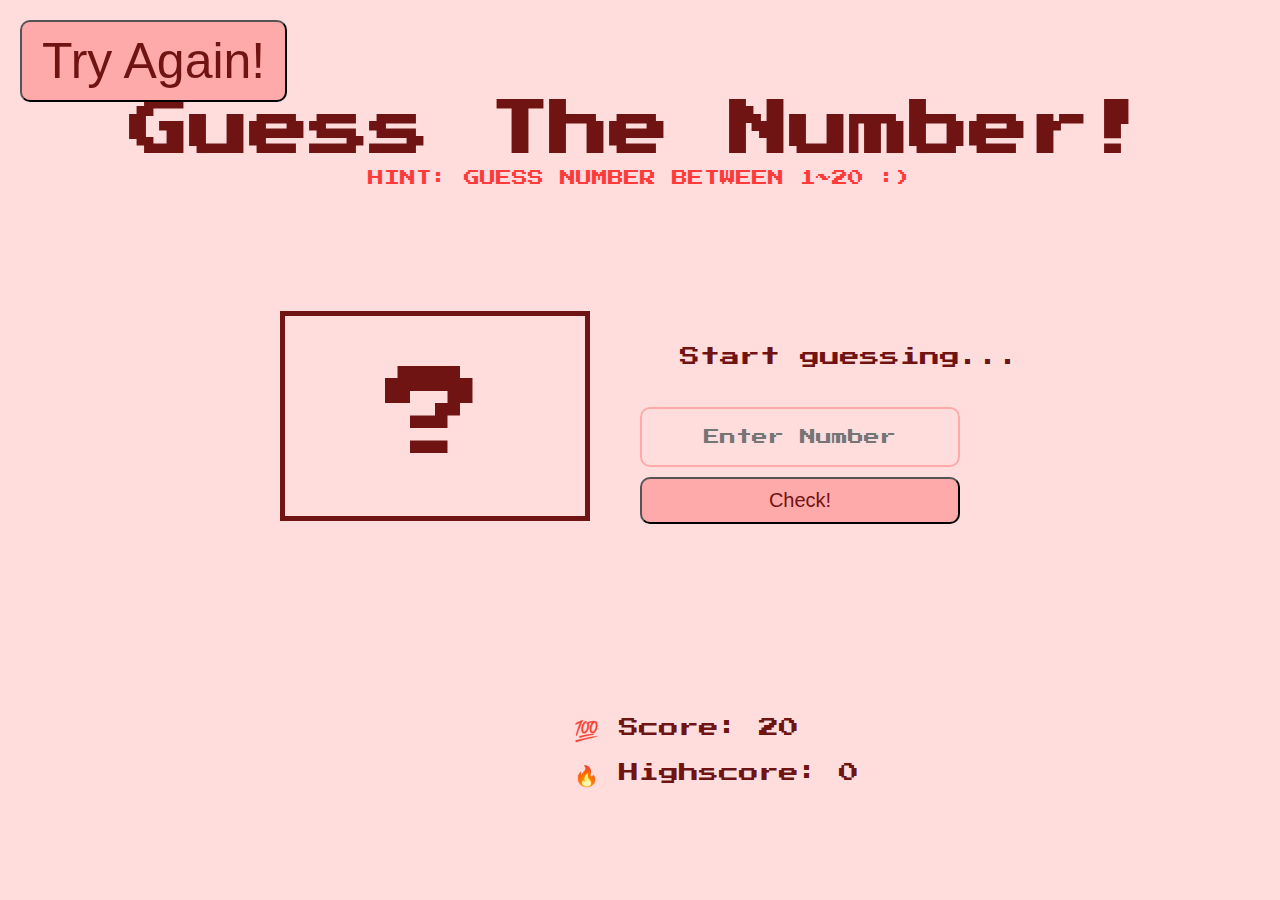
==== Practice6 Javascript Enhances/Project1_GuessTheNumber/index.html @ 8c8c0f33 "Start JS Small Project to protice Manipulating by DOM DONE: HTML UI" ====
<!DOCTYPE html>
<html lang="en">
<head>
    <meta charset="UTF-8">
    <meta name="viewport" content="width=device-width, initial-scale=1.0">
    <link rel="stylesheet" type="text/css" href="./index.css">
    <title>Guess The Number!</title>
</head>
<body>
    <header>
        <h1>Guess The Number!</h1>
        <p class="between">Hint: Guess Number between 1~20 :)</p>
        <button class="btn-again">Try Again!</button>
    </header>
    <main>
        <section class="guess-section">
            <div class="number">?</div>
        </section>
        <section class="result">
            <p class="label-message">Start guessing...</p>
            <input maxlength="2" minlength="1" class="guess" placeholder="Enter Number"/>
            <button class="btn-check">Check!</button>
        </section>
        <section class="score">
            <p>💯 Score: <span class="score-value">20</span></p>
            <p>🔥 Highscore: <span class="highscore-value">0</span></p>
        </section>
    </main>
    <script src="script.js"></script>
</body>
</html>
---- Practice6 Javascript Enhances/Project1_GuessTheNumber/index.css ----
@import url('https://fonts.googleapis.com/css?family=Press+Start+2P&display=swap');

*{
    margin: 0;
    padding: 0;
    box-sizing: inherit;
}

html{
    font-size: 62.5%;
    box-sizing: border-box;
}
body{
    font-family: 'Press Start 2P', cursive;
    background-color: #ffdddd;
}
header{
    display: flex;
    flex-direction: column;
    height: 25vh;
}
header h1{
    font-size: 6rem;
    color: #701313;
    text-align: center;
    padding-top: 10rem;
}
header p{
    font-size: 1.6rem;
    color: #fd3b3b;
    text-align: center;
    padding-top: 1rem;
    text-transform: uppercase;   
}
.btn-again{
    position: absolute;
    padding: 1rem 2rem;
    margin: 2rem;
    font-size: 5rem;
    background-color: #ffaaaa;
    color: #701313;
    border-radius: 10px;
    cursor: pointer;
    transition: all 0.3s;
}

main{
    display: grid;
    grid-template-columns: 0.5fr 0.5fr;
    align-items: center;
    width: 100%;
    height: 75vh;
}
.guess-section{
    display:  flex;
    flex-direction: column;
    align-items: end;
    border-radius: 5px;
    font-size: 6rem;
    width: 100%;
}

.number{
    border: 5px solid #701313;
    font-size: 10rem;
    color: #701313;
    padding: 5rem 10rem;
    margin: 0 5rem;
}
.result{
    display: flex;
    flex-direction: column;
    font-size: 2rem;
    color: #701313;
}
.label-message{
    color: #701313;
    font-size: 2rem;
    margin: 2rem;
    padding: 2rem;
    width: fit-content;
}
.guess{
    background: none;
    display: block;
    padding: 2rem;
    font-size: 80%;
    font-family: inherit;
    text-align: center;
    border: 2px solid #ffaaaa;
    border-radius: 10px;
    width: 50%;
    height: 50%;
}
.btn-check{
    padding: 1rem 2rem;
    font-size: 2rem;
    margin-top: 1rem;
    background-color: #ffaaaa;
    color: #701313;
    border-radius: 10px;
    cursor: pointer;
    width: 50%;
    transition: all 0.3s;
}
.btn-check:hover{
    background-color: #701313;
    color: #ffaaaa;
}
.score{
    font-size: 2rem;
    display: flex;
    flex-direction: column;
    align-items: start;
    width: 100%;
    font-size: 2rem;
    color: #701313;
    padding: 2rem;
    margin-left: 85%;
}
.score p{
    margin: 1rem;
}
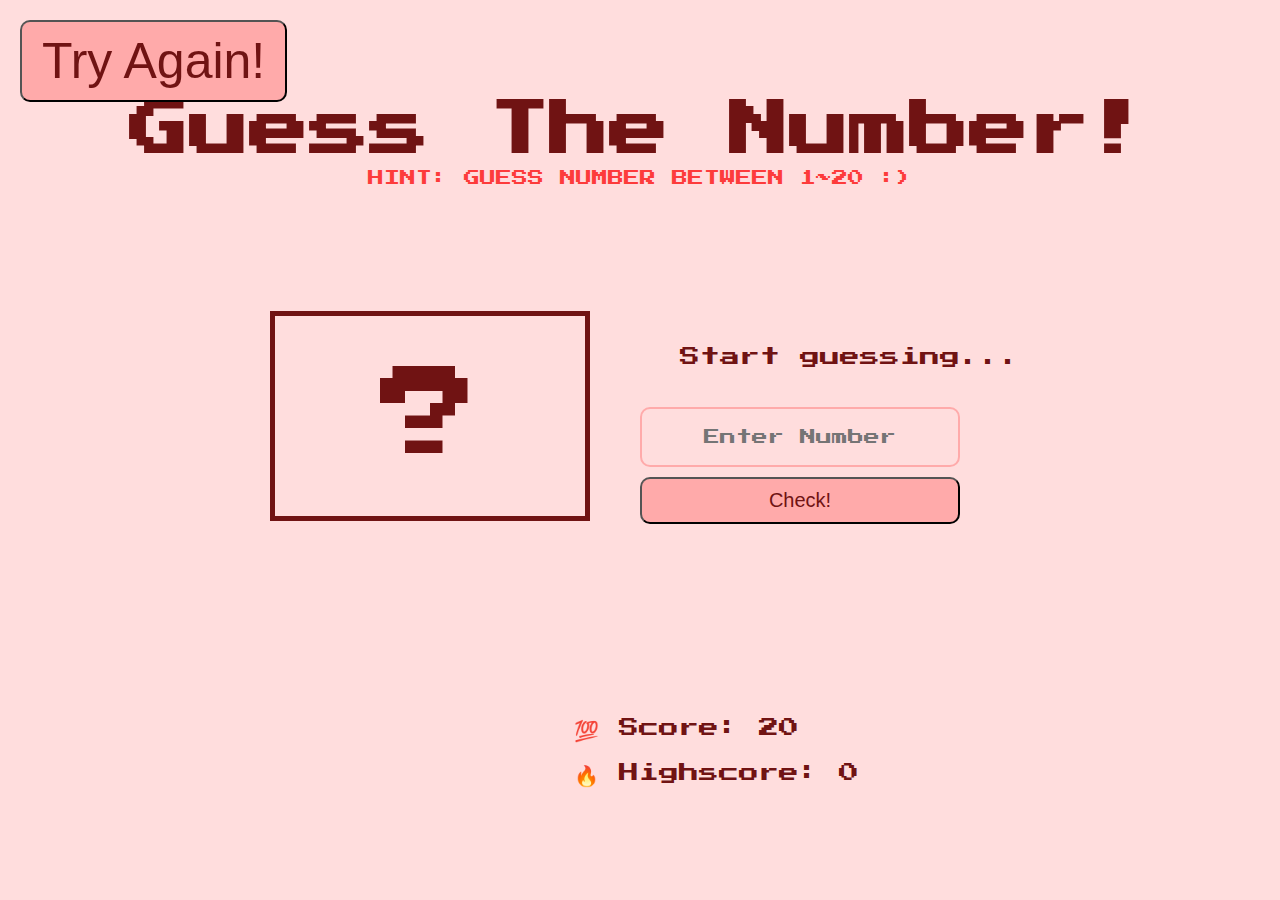
==== commit 76c07911: "feat: Create a simple Guess the Number project" ====
--- a/Practice6 Javascript Enhances/Project1_GuessTheNumber/index.html
+++ b/Practice6 Javascript Enhances/Project1_GuessTheNumber/index.html
@@ -26,6 +26,6 @@
             <p>🔥 Highscore: <span class="highscore-value">0</span></p>
         </section>
     </main>
-    <script src="script.js"></script>
+    <script src="./index.js" defer></script>
 </body>
 </html>--- a/Practice6 Javascript Enhances/Project1_GuessTheNumber/index.css
+++ b/Practice6 Javascript Enhances/Project1_GuessTheNumber/index.css
@@ -64,7 +64,10 @@
     border: 5px solid #701313;
     font-size: 10rem;
     color: #701313;
-    padding: 5rem 10rem;
+    width: 50%;
+    align-items: center;
+    text-align: center;
+    padding: 5rem;
     margin: 0 5rem;
 }
 .result{
@@ -120,4 +123,5 @@
 }
 .score p{
     margin: 1rem;
+
 }